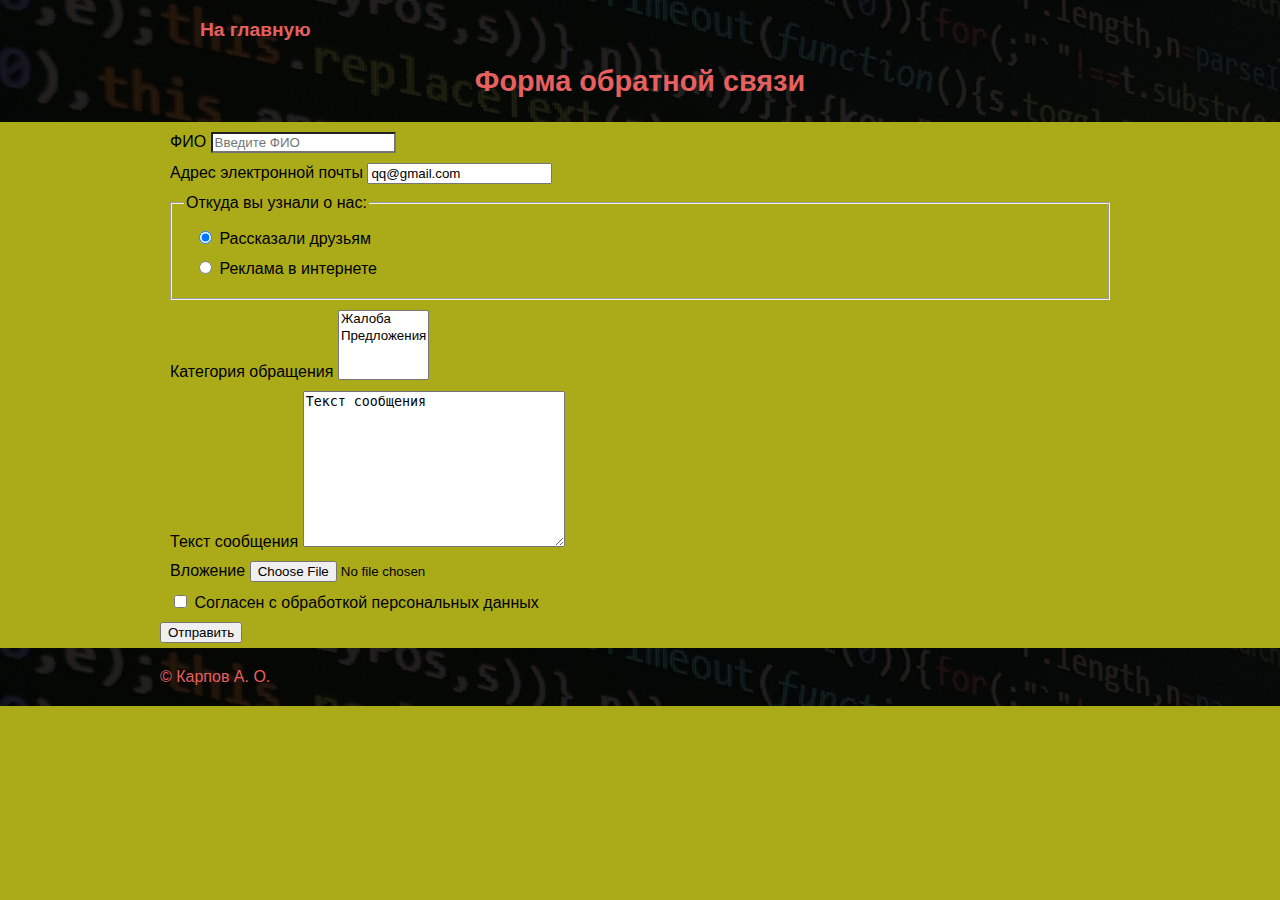
==== Lab2/index.html @ 32b0c4ea "fix files name" ====
<!DOCTYPE html>
<html lang="ru">

<head>
    <meta charset="UTF-8">
    <meta http-equiv="X-UA-Compatible" content="IE=edge">
    <meta name="viewport" content="width=device-width, initial-scale=1.0">
    <title>Форма обратной связи</title>
    <link rel="stylesheet" href="style.css">
</head>

<body>
    <header class="header">
        <div class="container">
            <nav class="main-menu">
                <ol>
                    <li><a href="login.html">На главную</a></li>
                </ol>
            </nav>
        </div>
        <div class="text-center">
            <h2>Форма обратной связи</h2>
        </div>
    </header>
    <main>
        <div class="container">
            <form method="post" action="https://httpbin.org/post" enctype="multipart/form-data">

                <input type="hidden" name="user_id" value="1">

                <div class="container1">
                    <label for="fio">ФИО</label>
                    <input class="fio" type="text" name="fio" id="fio" placeholder="Введите ФИО">
                </div>
                <div class="container1">
                    <label for="email">Адрес электронной почты</label>
                    <input type="email" name="email" value="qq@gmail.com" id="email" required>
                </div>

                <fieldset class="container1">
                    <legend>Откуда вы узнали о нас:</legend>

                    <div class="container1">
                        <input type="radio" id="friend" name="sourse" value="friend" checked>
                        <label for="friend">Рассказали друзьям</label>
                    </div>

                    <div class="container1">
                        <input type="radio" id="internet" name="sourse" value="internet">
                        <label for="internet">Реклама в интернете</label>
                    </div>

                </fieldset>

                <div class="container1">
                    <label for="category">Категория обращения</label>
                    <select name="category" id="category" multiple>
                        <option value="1">Жалоба</option>
                        <option value="2 selected">Предложения</option>
                    </select>
                </div>

                <div class="container1">
                    <label for="msg">Текст сообщения</label>
                    <textarea name="msg" id="msg" cols="30" rows="10">Текст сообщения</textarea>
                </div>
                <div class="container1">
                    <label for="attachment">Вложение</label>
                    <input type="file" name="attachment" id="attachment">
                </div>
                <div class="container1">
                    <input type="checkbox" name="agreement" id="agreement" value="true" required>
                    <label for="agreement">Согласен с обработкой персональных данных</label>
                </div>


                <button type="submit">Отправить</button>
            </form>
        </div>
    </main>
    <footer class="footer">
        <div class="container">
            &copy; Карпов А. О.
        </div>
    </footer>
</body>

</html>
---- Lab2/style.css ----
body {
    margin: 0;
    font-family: 'Roboto', sans-serif;
    background-color: rgb(171, 171, 25);
}

.header {
    background-color: aquamarine;
    color: rgb(231, 96, 96);
    padding: 0.1px 0;
    font-size: 1.2rem;
    font-weight: bold;
    background-image: url(images/background.jpg);
    background-size: cover;

}

.footer {
    background-color: aquamarine;
    padding: 20px 0;
    color: rgb(231, 96, 96);
    background-image: url(images/background.jpg);
    background-size: cover;
}

.text-center {
    text-align: center;
}

.main-menu ul {
    list-style: none;
    margin: 0;
    padding: 0;
}

.main-menu li {
    display: inline;
    margin-right: 10px;
}

.main-menu li:last-child {
    margin-right: 0;
}

.container {
    max-width: 75%;
    margin: 0 auto;
}

.main-menu a {
    text-decoration: none;
    color: rgb(231, 96, 96);
}

.fio {
    background-color: white;
}

main {
    margin: 5px auto;

}

.container1 {

    margin: 10px;
}

.home {
    text-align: center;
    margin: 201px;
}
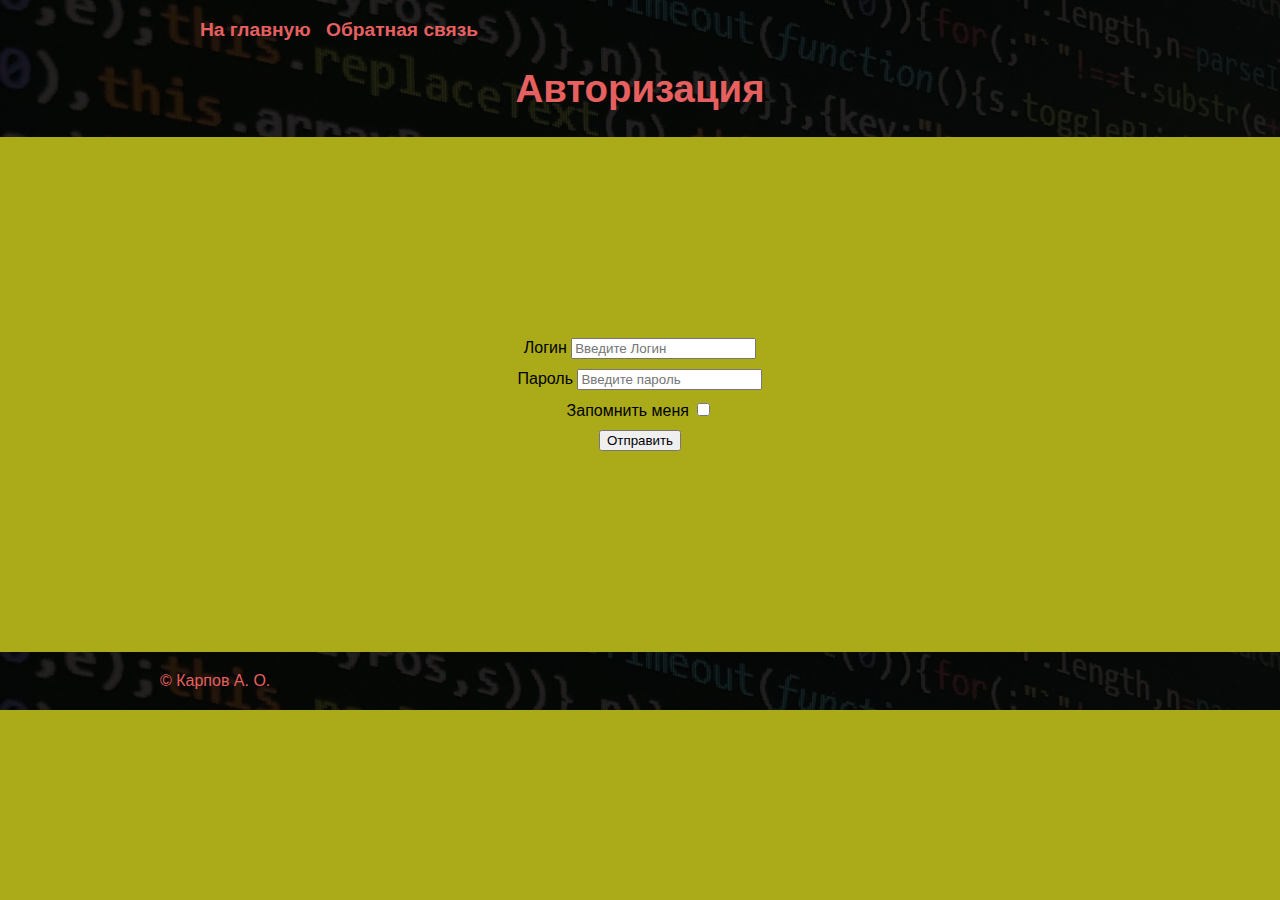
==== commit 9fedf12a: "La2" ====
--- a/Lab2/index.html
+++ b/Lab2/index.html
@@ -5,7 +5,7 @@
     <meta charset="UTF-8">
     <meta http-equiv="X-UA-Compatible" content="IE=edge">
     <meta name="viewport" content="width=device-width, initial-scale=1.0">
-    <title>Форма обратной связи</title>
+    <title>Вход</title>
     <link rel="stylesheet" href="style.css">
 </head>
 
@@ -15,69 +15,36 @@
             <nav class="main-menu">
                 <ol>
                     <li><a href="login.html">На главную</a></li>
+                    <li><a href="index.html">Обратная связь</a></li>
                 </ol>
             </nav>
         </div>
         <div class="text-center">
-            <h2>Форма обратной связи</h2>
+            <h1>Авторизация</h1>
         </div>
     </header>
-    <main>
-        <div class="container">
-            <form method="post" action="https://httpbin.org/post" enctype="multipart/form-data">
+    <main class="home">
 
-                <input type="hidden" name="user_id" value="1">
+        <form method="post" action="https://httpbin.org/post" enctype="multipart/form-data">
 
-                <div class="container1">
-                    <label for="fio">ФИО</label>
-                    <input class="fio" type="text" name="fio" id="fio" placeholder="Введите ФИО">
-                </div>
-                <div class="container1">
-                    <label for="email">Адрес электронной почты</label>
-                    <input type="email" name="email" value="qq@gmail.com" id="email" required>
-                </div>
+            <div class="container1">
+                <label for="login">Логин</label>
+                <input type="text" name="login" id="login" placeholder="Введите Логин" required>
+            </div>
 
-                <fieldset class="container1">
-                    <legend>Откуда вы узнали о нас:</legend>
+            <div class="container1">
+                <label for="password">Пароль</label>
+                <input type="password" name="password" id="password" placeholder="Введите пароль" required>
+            </div>
+            <div class="container1">
+                <label for="remember">Запомнить меня</label>
+                <input type="checkbox" name="remember" id="remember" value="true">
+            </div>
+            <button type="submit">Отправить</button>
 
-                    <div class="container1">
-                        <input type="radio" id="friend" name="sourse" value="friend" checked>
-                        <label for="friend">Рассказали друзьям</label>
-                    </div>
+        </form>
+    </main>
 
-                    <div class="container1">
-                        <input type="radio" id="internet" name="sourse" value="internet">
-                        <label for="internet">Реклама в интернете</label>
-                    </div>
-
-                </fieldset>
-
-                <div class="container1">
-                    <label for="category">Категория обращения</label>
-                    <select name="category" id="category" multiple>
-                        <option value="1">Жалоба</option>
-                        <option value="2 selected">Предложения</option>
-                    </select>
-                </div>
-
-                <div class="container1">
-                    <label for="msg">Текст сообщения</label>
-                    <textarea name="msg" id="msg" cols="30" rows="10">Текст сообщения</textarea>
-                </div>
-                <div class="container1">
-                    <label for="attachment">Вложение</label>
-                    <input type="file" name="attachment" id="attachment">
-                </div>
-                <div class="container1">
-                    <input type="checkbox" name="agreement" id="agreement" value="true" required>
-                    <label for="agreement">Согласен с обработкой персональных данных</label>
-                </div>
-
-
-                <button type="submit">Отправить</button>
-            </form>
-        </div>
-    </main>
     <footer class="footer">
         <div class="container">
             &copy; Карпов А. О.
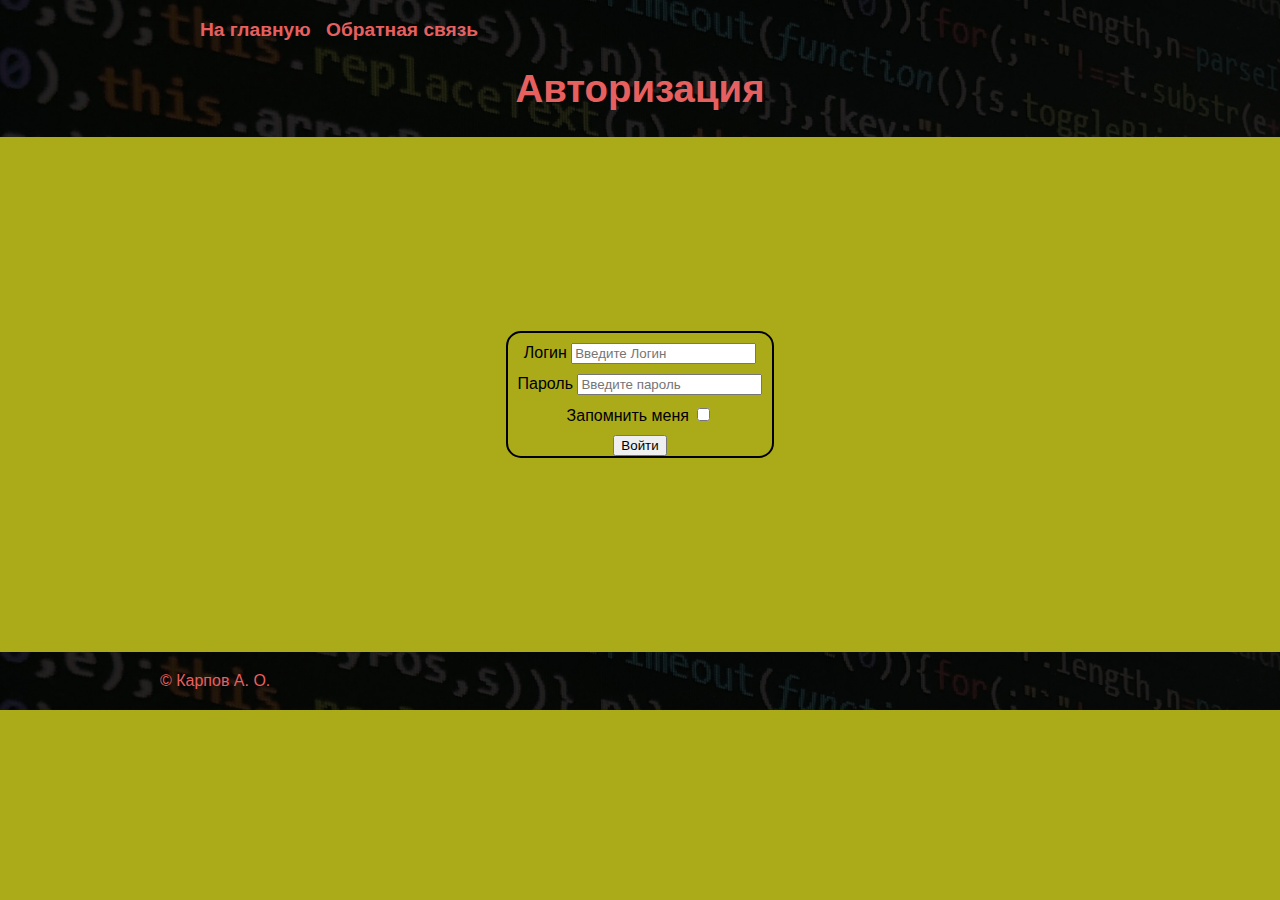
==== commit ffd1d93c: "Lab2" ====
--- a/Lab2/index.html
+++ b/Lab2/index.html
@@ -14,8 +14,8 @@
         <div class="container">
             <nav class="main-menu">
                 <ol>
-                    <li><a href="login.html">На главную</a></li>
-                    <li><a href="index.html">Обратная связь</a></li>
+                    <li><a href="index.html">На главную</a></li>
+                    <li><a href="feedback.html">Обратная связь</a></li>
                 </ol>
             </nav>
         </div>
@@ -25,7 +25,7 @@
     </header>
     <main class="home">
 
-        <form method="post" action="https://httpbin.org/post" enctype="multipart/form-data">
+        <form class="fon" method="post" action="https://httpbin.org/post" enctype="multipart/form-data">
 
             <div class="container1">
                 <label for="login">Логин</label>
@@ -40,9 +40,10 @@
                 <label for="remember">Запомнить меня</label>
                 <input type="checkbox" name="remember" id="remember" value="true">
             </div>
-            <button type="submit">Отправить</button>
+            <button type="submit">Войти</button>
 
         </form>
+
     </main>
 
     <footer class="footer">
--- a/Lab2/style.css
+++ b/Lab2/style.css
@@ -23,9 +23,6 @@
     background-size: cover;
 }
 
-.text-center {
-    text-align: center;
-}
 
 .main-menu ul {
     list-style: none;
@@ -62,11 +59,21 @@
 }
 
 .container1 {
-
     margin: 10px;
 }
 
 .home {
+    
+margin: 194px ;
+    text-align: center;   
+}
+.text-center{
     text-align: center;
-    margin: 201px;
+}
+
+.fon{
+    border:2px solid black ;
+    border-radius: 15px;
+   
+    display: inline-block;
 }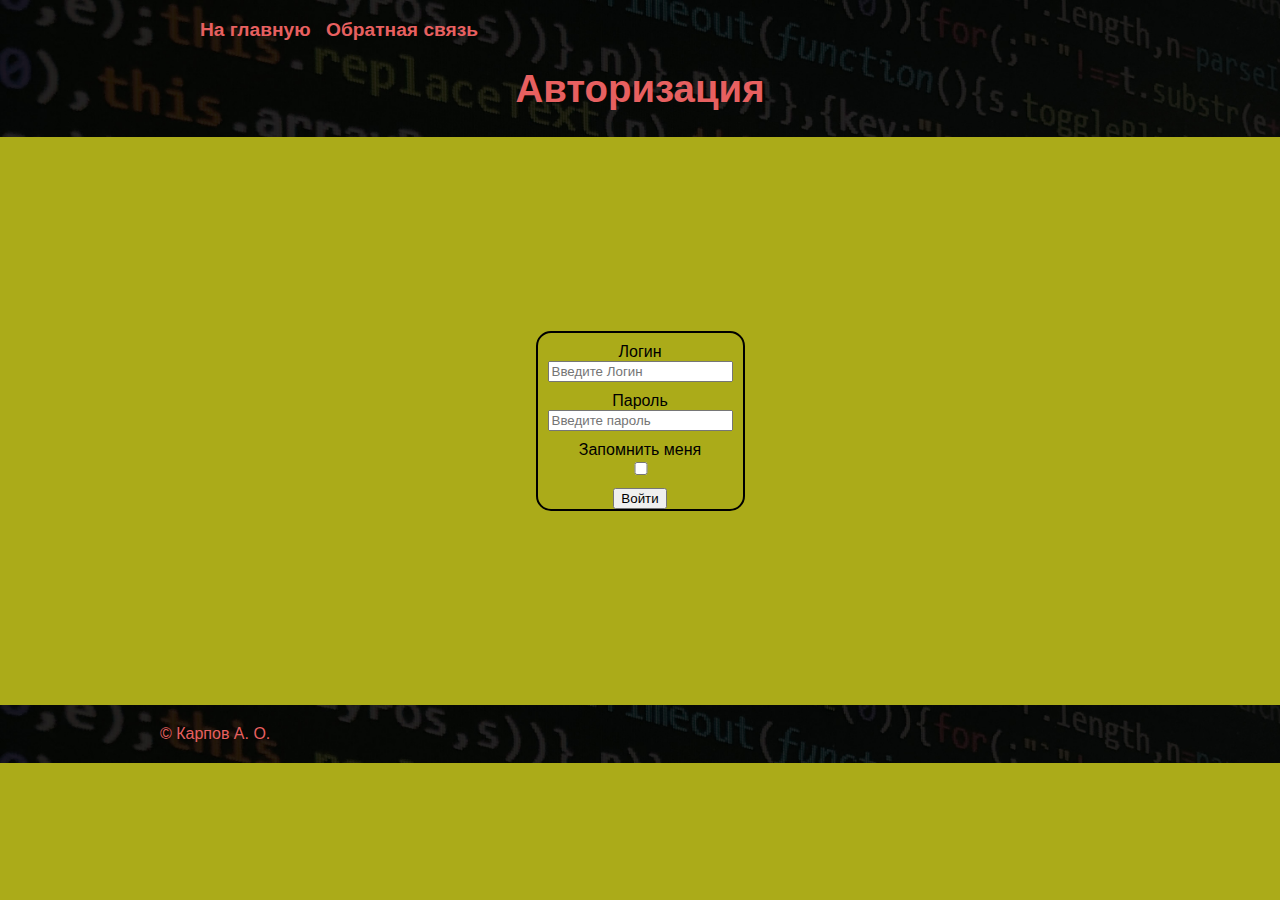
==== commit 9226470a: "fix-lab2" ====
--- a/Lab2/index.html
+++ b/Lab2/index.html
@@ -14,7 +14,7 @@
         <div class="container">
             <nav class="main-menu">
                 <ol>
-                    <li><a href="index.html">На главную</a></li>
+                    <li><a href="LAB1/index.html">На главную</a></li>
                     <li><a href="feedback.html">Обратная связь</a></li>
                 </ol>
             </nav>
--- a/Lab2/style.css
+++ b/Lab2/style.css
@@ -51,6 +51,7 @@
 
 .fio {
     background-color: white;
+    width: 15rem;
 }
 
 main {
@@ -59,7 +60,10 @@
 }
 
 .container1 {
+    display: flex;
+    flex-direction: column;
     margin: 10px;
+
 }
 
 .home {
@@ -76,4 +80,20 @@
     border-radius: 15px;
    
     display: inline-block;
-}+}
+.email {
+    width: 15rem;
+}
+.container2 {
+    width: 14.3rem ;
+}
+
+.category{
+    width: 15.5rem;
+}
+
+.message{
+    width: 15rem;
+}
+
+        